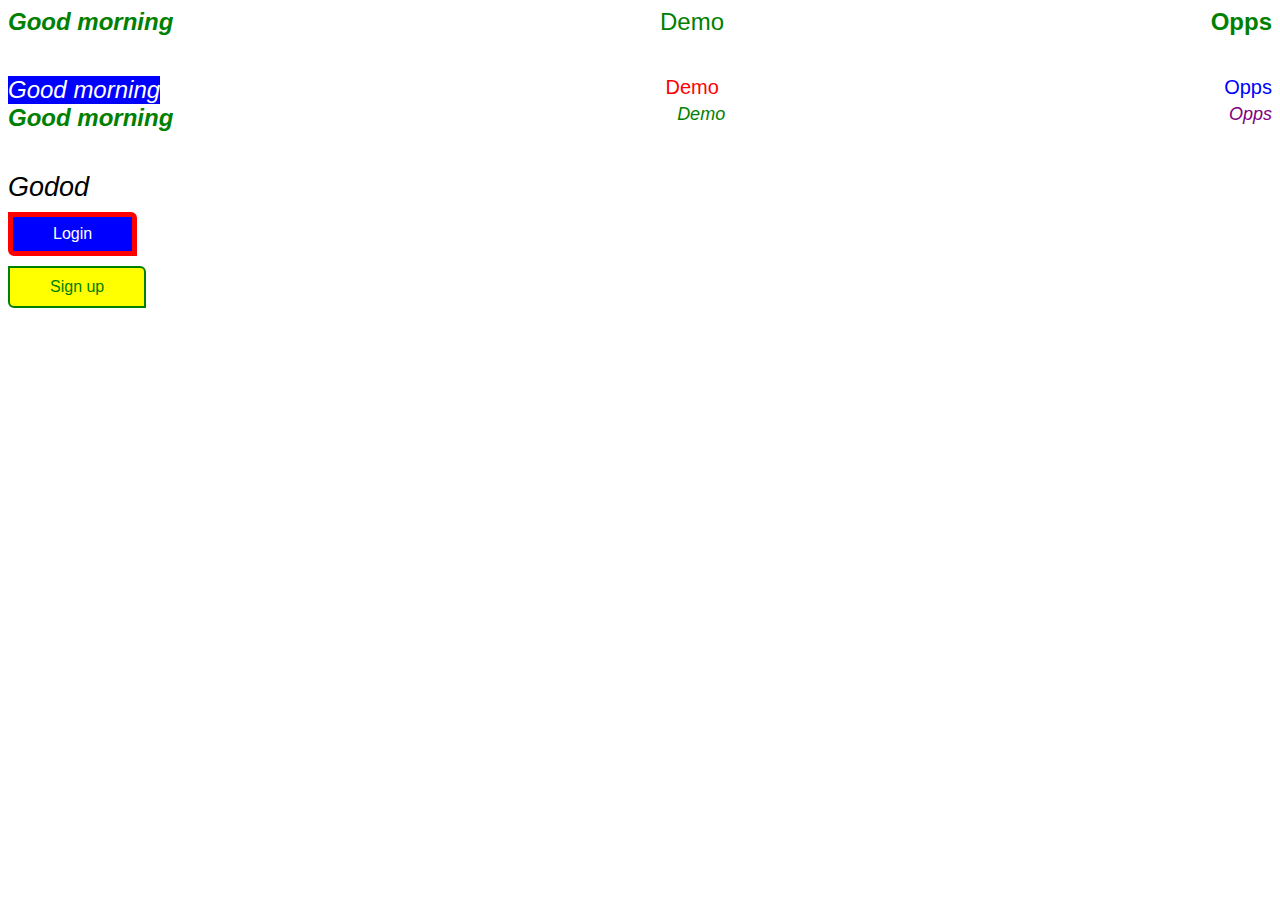
==== index.html @ f4ef398f "first commit" ====
<!DOCTYPE html>
<html lang="en">

<head>
    <meta charset="UTF-8">
    <meta http-equiv="X-UA-Compatible" content="IE=edge">
    <meta name="viewport" content="width=device-width, initial-scale=1.0">
    <link rel="text/css" href="eazzeyUI.css" />
    <script src="eazzeyUI.js"></script>
</head>

<body>
    <main id="app">
    </main>
    <script>
        var app = new EazzeyApp("#app", {
            body: Column({
                mainAxisAlignment: MainAxisAlignment.start,
                crossAxisAlignment: CrossAxisAlignment.start,
                children: [
                //////////////////
                Row({
                    mainAxisAlignment: MainAxisAlignment.spaceBetween,
                children:[
                Text("Good morning", {
                    style: TextStyle({
                        fontSize: 24,
                        color: Colors.green,
                        fontFamily: 'sans-serif',
                        fontStyle: FontStyle.Italic,
                        fontWeight: FontWeight.bold,
                    })
                    
                }),
               
                Text("Demo",
                {
                    style: TextStyle({
                        fontSize: 24,
                        color: Colors.green,
                        fontFamily: 'sans-serif',
                        fontStyle: FontStyle.Normal,
                        fontWeight: FontWeight.w300,
                    })
                    
                }),
                Text("Opps",
                {
                    style: TextStyle({
                        fontSize: 24,
                        color: Colors.green,
                        fontFamily: 'sans-serif',
                        fontStyle: FontStyle.Normal,
                        fontWeight: FontWeight.w600,
                    })
                    
                }
                ),
                ]},),
                SizedBox({
                  height: 40
                }),
                Row({
                    mainAxisAlignment: MainAxisAlignment.spaceBetween,
                children:[
                Text("Good morning", {
                    style: TextStyle({
                        fontSize: 24,
                        color: Colors.white,
                        backgroundColor: Colors.blue,
                        fontFamily: 'sans-serif',
                        fontStyle: FontStyle.Italic,
                        fontWeight: FontWeight.lighter,
                    })
                    
                }),
                Text("Demo",
                {
                    style: TextStyle({
                        fontSize: 20,
                        color: Colors.red,
                        fontFamily: 'sans-serif',
                        fontWeight: FontWeight.w400,
                    })
                    
                }
                ),
                Text("Opps",
                {
                    style: TextStyle({
                        fontSize: 20,
                        color: Colors.blue,
                        fontFamily: 'sans-serif',
                        fontWeight: FontWeight.w400,
                    })
                    
                }
                ),
                ]},),



//////////////////////////////
                Row({
                    mainAxisAlignment: MainAxisAlignment.spaceBetween,
                children:[
                Text("Good morning", {
                    style: TextStyle({
                        fontSize: 24,
                        color: Colors.green,
                        fontFamily: 'sans-serif',
                        fontStyle: FontStyle.Italic,
                        fontWeight: FontWeight.bold,
                    })
                    
                }),
                Text("Demo",{
                    style: TextStyle({
                        fontSize: 18,
                        color: Colors.green,
                        fontFamily: 'sans-serif',
                        fontStyle: FontStyle.Italic,
                        fontWeight: FontWeight.w400,
                    })
                    
                }),
                Text("Opps",
                {
                    style: TextStyle({
                        fontSize: 18,
                        color: Colors.purple,
                        fontFamily: 'sans-serif',
                        fontStyle: FontStyle.Italic,
                        fontWeight: FontWeight.w300,
                    })
                    
                }
                ),
                ]},
                ),
         
                SizedBox({
                    height: 40
                  }),

                SizedBox({
                height: 40,
                child: Text("Godod",
                {
                    style: TextStyle({
                        fontSize: 27,
                        fontFamily: 'sans-serif',
                        fontStyle: FontStyle.Italic,
                        fontWeight: FontWeight.w300,
                    })
                    
                }
                ),}),

            GestureDetector({
                onTap: function(){
                   alert("Hello");
                },
                child: Container({
                padding: EdgeInsets.symmetric({horizontal: 40, vertical: 8}),
                color:  Colors.blue,
                decoration: BoxDecoration({
                    borderRaduis: BorderRaduis.only({left: 6.0, right: 6.0}),
                    border: Border({
                        width: 5,
                        color: Colors.red,
                    })
                }),
                child: Text("Login",{
                    style: TextStyle({
                        fontSize: 16.0,
                        fontFamily: 'sans-serif',
                        fontWeight: FontWeight.w500,
                        color: Colors.white
                    })
                    
                })
            })
        }),
        SizedBox({
            height: 10.0
        }),
        Container({
            padding: EdgeInsets.symmetric({horizontal: 40, vertical: 10}),
            color:  Colors.yellow,
            decoration: BoxDecoration({
                borderRaduis: BorderRaduis.only({left: 6.0, right: 6.0}),
                border: Border({
                    width: 2,
                    color: Colors.green,
                })
            }),
            child: Text("Sign up",{
                style: TextStyle({
                    fontSize: 16.0,
                    fontFamily: 'sans-serif',
                    fontWeight: FontWeight.w500,
                    color: Colors.green
                })
                
            })
        })



                ]
            })
        });
        app.AddRoutes([
            {
                "to": "/",
                "path": "screens/home-screen.html"
            },
            {
                "to": "/services",
                "path": "services-screen.html"
            },
            {
                "to": "/aboutus",
                "path": "screens/aboutus-screen.html"
            },
            {
                "to": "/contact",
                "path": "contact-screen.html"
            },
        ])
        app.RenderUI(); 
    </script>
</body>

</html>
---- eazzeyUI.css ----
.column {
    background-color: blue;
    display: flex;
    flex-direction: column wrap;
    justify-content: space-evenly;
    height: 100vh;
    color: transparent;
    padding: auto;
    /* border: ;border-color: ;
    border-radius: ; */
    cursor: pointer;


}
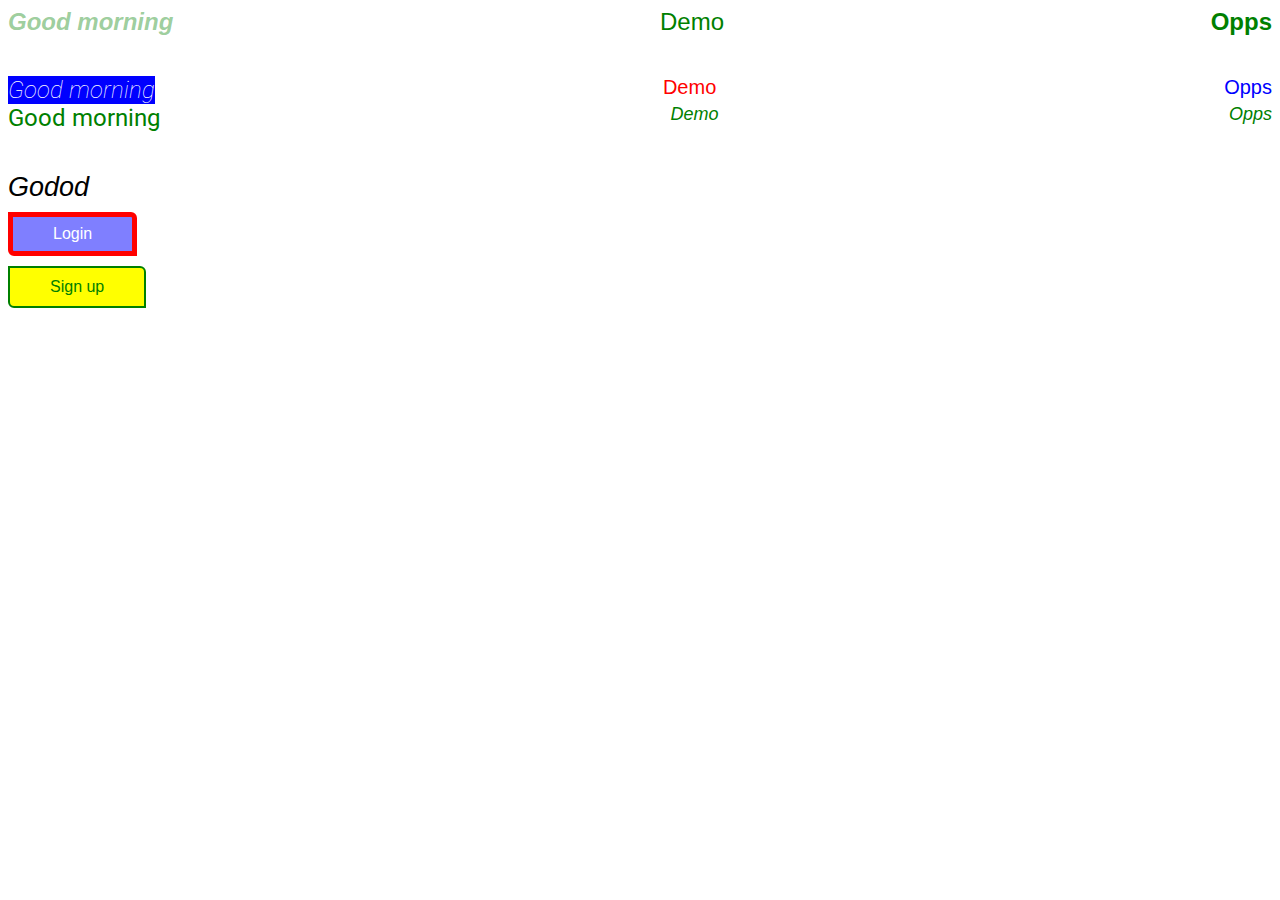
==== commit 91ec2184: "added WithOpacity function on Colors" ====
--- a/index.html
+++ b/index.html
@@ -6,6 +6,10 @@
     <meta http-equiv="X-UA-Compatible" content="IE=edge">
     <meta name="viewport" content="width=device-width, initial-scale=1.0">
     <link rel="text/css" href="eazzeyUI.css" />
+    <link rel="preconnect" href="https://fonts.googleapis.com">
+    <link rel="preconnect" href="https://fonts.gstatic.com" crossorigin>
+    <link href="https://fonts.googleapis.com/css2?family=Roboto:ital,wght@0,100;0,300;0,400;0,500;0,700;0,900;1,100;1,300;1,400;1,500;1,700;1,900&display=swap" rel="stylesheet">
+
     <script src="eazzeyUI.js"></script>
 </head>
 
@@ -18,193 +22,213 @@
                 mainAxisAlignment: MainAxisAlignment.start,
                 crossAxisAlignment: CrossAxisAlignment.start,
                 children: [
-                //////////////////
-                Row({
-                    mainAxisAlignment: MainAxisAlignment.spaceBetween,
-                children:[
-                Text("Good morning", {
-                    style: TextStyle({
-                        fontSize: 24,
-                        color: Colors.green,
-                        fontFamily: 'sans-serif',
-                        fontStyle: FontStyle.Italic,
-                        fontWeight: FontWeight.bold,
-                    })
-                    
-                }),
-               
-                Text("Demo",
-                {
-                    style: TextStyle({
-                        fontSize: 24,
-                        color: Colors.green,
-                        fontFamily: 'sans-serif',
-                        fontStyle: FontStyle.Normal,
-                        fontWeight: FontWeight.w300,
-                    })
-                    
-                }),
-                Text("Opps",
-                {
-                    style: TextStyle({
-                        fontSize: 24,
-                        color: Colors.green,
-                        fontFamily: 'sans-serif',
-                        fontStyle: FontStyle.Normal,
-                        fontWeight: FontWeight.w600,
-                    })
-                    
-                }
-                ),
-                ]},),
-                SizedBox({
-                  height: 40
-                }),
-                Row({
-                    mainAxisAlignment: MainAxisAlignment.spaceBetween,
-                children:[
-                Text("Good morning", {
-                    style: TextStyle({
-                        fontSize: 24,
-                        color: Colors.white,
-                        backgroundColor: Colors.blue,
-                        fontFamily: 'sans-serif',
-                        fontStyle: FontStyle.Italic,
-                        fontWeight: FontWeight.lighter,
-                    })
-                    
-                }),
-                Text("Demo",
-                {
-                    style: TextStyle({
-                        fontSize: 20,
-                        color: Colors.red,
-                        fontFamily: 'sans-serif',
-                        fontWeight: FontWeight.w400,
-                    })
-                    
-                }
-                ),
-                Text("Opps",
-                {
-                    style: TextStyle({
-                        fontSize: 20,
-                        color: Colors.blue,
-                        fontFamily: 'sans-serif',
-                        fontWeight: FontWeight.w400,
-                    })
-                    
-                }
-                ),
-                ]},),
-
-
-
-//////////////////////////////
-                Row({
-                    mainAxisAlignment: MainAxisAlignment.spaceBetween,
-                children:[
-                Text("Good morning", {
-                    style: TextStyle({
-                        fontSize: 24,
-                        color: Colors.green,
-                        fontFamily: 'sans-serif',
-                        fontStyle: FontStyle.Italic,
-                        fontWeight: FontWeight.bold,
-                    })
-                    
-                }),
-                Text("Demo",{
-                    style: TextStyle({
-                        fontSize: 18,
-                        color: Colors.green,
-                        fontFamily: 'sans-serif',
-                        fontStyle: FontStyle.Italic,
-                        fontWeight: FontWeight.w400,
-                    })
-                    
-                }),
-                Text("Opps",
-                {
-                    style: TextStyle({
-                        fontSize: 18,
-                        color: Colors.purple,
-                        fontFamily: 'sans-serif',
-                        fontStyle: FontStyle.Italic,
-                        fontWeight: FontWeight.w300,
-                    })
-                    
-                }
-                ),
-                ]},
-                ),
-         
-                SizedBox({
-                    height: 40
-                  }),
-
-                SizedBox({
-                height: 40,
-                child: Text("Godod",
-                {
-                    style: TextStyle({
-                        fontSize: 27,
-                        fontFamily: 'sans-serif',
-                        fontStyle: FontStyle.Italic,
-                        fontWeight: FontWeight.w300,
-                    })
-                    
-                }
-                ),}),
-
-            GestureDetector({
-                onTap: function(){
-                   alert("Hello");
-                },
-                child: Container({
-                padding: EdgeInsets.symmetric({horizontal: 40, vertical: 8}),
-                color:  Colors.blue,
-                decoration: BoxDecoration({
-                    borderRaduis: BorderRaduis.only({left: 6.0, right: 6.0}),
-                    border: Border({
-                        width: 5,
-                        color: Colors.red,
-                    })
-                }),
-                child: Text("Login",{
-                    style: TextStyle({
-                        fontSize: 16.0,
-                        fontFamily: 'sans-serif',
-                        fontWeight: FontWeight.w500,
-                        color: Colors.white
-                    })
-                    
-                })
-            })
-        }),
-        SizedBox({
-            height: 10.0
-        }),
-        Container({
-            padding: EdgeInsets.symmetric({horizontal: 40, vertical: 10}),
-            color:  Colors.yellow,
-            decoration: BoxDecoration({
-                borderRaduis: BorderRaduis.only({left: 6.0, right: 6.0}),
-                border: Border({
-                    width: 2,
-                    color: Colors.green,
-                })
-            }),
-            child: Text("Sign up",{
-                style: TextStyle({
-                    fontSize: 16.0,
-                    fontFamily: 'sans-serif',
-                    fontWeight: FontWeight.w500,
-                    color: Colors.green
-                })
-                
-            })
-        })
+                    //////////////////
+                    Row({
+                        mainAxisAlignment: MainAxisAlignment.spaceBetween,
+                        children: [
+                            GestureDetector({
+                                onTap: function () {
+                                    console.log("I love me");
+                                    alert("I love me alot");
+                                },
+                                onHover: function () {
+                                    alert("Hover is only on good morning!");
+                                },
+                                child: Text("Good morning", {
+                                    style: TextStyle({
+                                        fontSize: 24,
+                                        color: Colors.green.WithOpacity(0.4),
+                                        fontFamily: 'sans-serif',
+                                        fontStyle: FontStyle.Italic,
+                                        fontWeight: FontWeight.bold,
+                                    })
+
+                                }),
+
+                            }),
+
+                            Text("Demo",
+                                {
+                                    style: TextStyle({
+                                        fontSize: 24,
+                                        color: Colors.green,
+                                        fontFamily: 'sans-serif',
+                                        fontStyle: FontStyle.Normal,
+                                        fontWeight: FontWeight.w300,
+                                    })
+
+                                }),
+                            Text("Opps",
+                                {
+                                    style: TextStyle({
+                                        fontSize: 24,
+                                        color: Colors.green,
+                                        fontFamily: 'sans-serif',
+                                        fontStyle: FontStyle.Normal,
+                                        fontWeight: FontWeight.w600,
+                                    })
+
+                                }
+                            ),
+                        ]
+                    },),
+                    SizedBox({
+                        height: 40
+                    }),
+                    Row({
+                        mainAxisAlignment: MainAxisAlignment.spaceBetween,
+                        children: [
+                            Text("Good morning", {
+                                style: TextStyle({
+                                    fontSize: 24,
+                                    color: Colors.white,
+                                    backgroundColor: Colors.blue,
+                                    fontFamily: 'Roboto, sans-serif',
+                                    fontStyle: FontStyle.Italic,
+                                    fontWeight: FontWeight.lighter,
+                                })
+
+                            }),
+                            Text("Demo",
+                                {
+                                    style: TextStyle({
+                                        fontSize: 20,
+                                        color: Colors.red,
+                                        fontFamily: 'sans-serif',
+                                        fontWeight: FontWeight.w400,
+                                    })
+
+                                }
+                            ),
+                            Text("Opps",
+                                {
+                                    style: TextStyle({
+                                        fontSize: 20,
+                                        color: Colors.blue,
+                                        fontFamily: 'sans-serif',
+                                        fontWeight: FontWeight.w400,
+                                    })
+
+                                }
+                            ),
+                        ]
+                    },),
+
+
+
+                    //////////////////////////////
+                    Row({
+                        mainAxisAlignment: MainAxisAlignment.spaceBetween,
+                        children: [
+                            Text("Good morning", {
+                                style: TextStyle({
+                                    fontSize: 24,
+                                    color: Colors.green,
+                                    fontFamily: 'Roboto',
+                                    fontStyle: FontStyle.Normal,
+                                    fontWeight: FontWeight.w400,
+                                })
+
+                            }),
+                            Text("Demo", {
+                                style: TextStyle({
+                                    fontSize: 18,
+                                    color: Colors.green,
+                                    fontFamily: 'sans-serif',
+                                    fontStyle: FontStyle.Italic,
+                                    fontWeight: FontWeight.w400,
+                                })
+
+                            }),
+                            Text("Opps",
+                                {
+                                    style: TextStyle({
+                                        fontSize: 18,
+                                        color: Colors.purple,
+                                        fontFamily: 'sans-serif',
+                                        fontStyle: FontStyle.Italic,
+                                        fontWeight: FontWeight.w300,
+                                    })
+
+                                }
+                            ),
+                        ]
+                    },
+                    ),
+
+                    SizedBox({
+                        height: 40
+                    }),
+
+                    SizedBox({
+                        height: 40,
+                        child: Text("Godod",
+                            {
+                                style: TextStyle({
+                                    fontSize: 27,
+                                    fontFamily: 'sans-serif',
+                                    fontStyle: FontStyle.Italic,
+                                    fontWeight: FontWeight.w300,
+                                })
+
+                            }
+                        ),
+                    }),
+
+                    GestureDetector({
+                        onDoubleTap: function () {
+                            alert("Hello");
+                        },
+                        child: Container({
+                            padding: EdgeInsets.symmetric({ horizontal: 40, vertical: 8 }),
+                            color: Colors.blue.WithOpacity(0.5),
+                            decoration: BoxDecoration({
+                                borderRaduis: BorderRaduis.only({ left: 6.0, right: 6.0 }),
+                                border: Border({
+                                    width: 5,
+                                    color: Colors.red,
+                                })
+                            }),
+                            child: Text("Login", {
+                                style: TextStyle({
+                                    fontSize: 16.0,
+                                    fontFamily: 'sans-serif',
+                                    fontWeight: FontWeight.w500,
+                                    color: Colors.white
+                                })
+
+                            })
+                        })
+                    }),
+                    SizedBox({
+                        height: 10.0
+                    }),
+
+                    GestureDetector({
+                        onTap: function () {
+                            alert("Hi");
+                        },
+                        child: Container({
+                            padding: EdgeInsets.symmetric({ horizontal: 40, vertical: 10 }),
+                            color: Colors.yellow,
+                            decoration: BoxDecoration({
+                                borderRaduis: BorderRaduis.only({ left: 6.0, right: 6.0 }),
+                                border: Border({
+                                    width: 2,
+                                    color: Colors.green,
+                                })
+                            }),
+                            child: Text("Sign up", {
+                                style: TextStyle({
+                                    fontSize: 16.0,
+                                    fontFamily: 'sans-serif',
+                                    fontWeight: FontWeight.w500,
+                                    color: Colors.green
+                                })
+
+                            })
+                        })
+                    }),
 
 
 
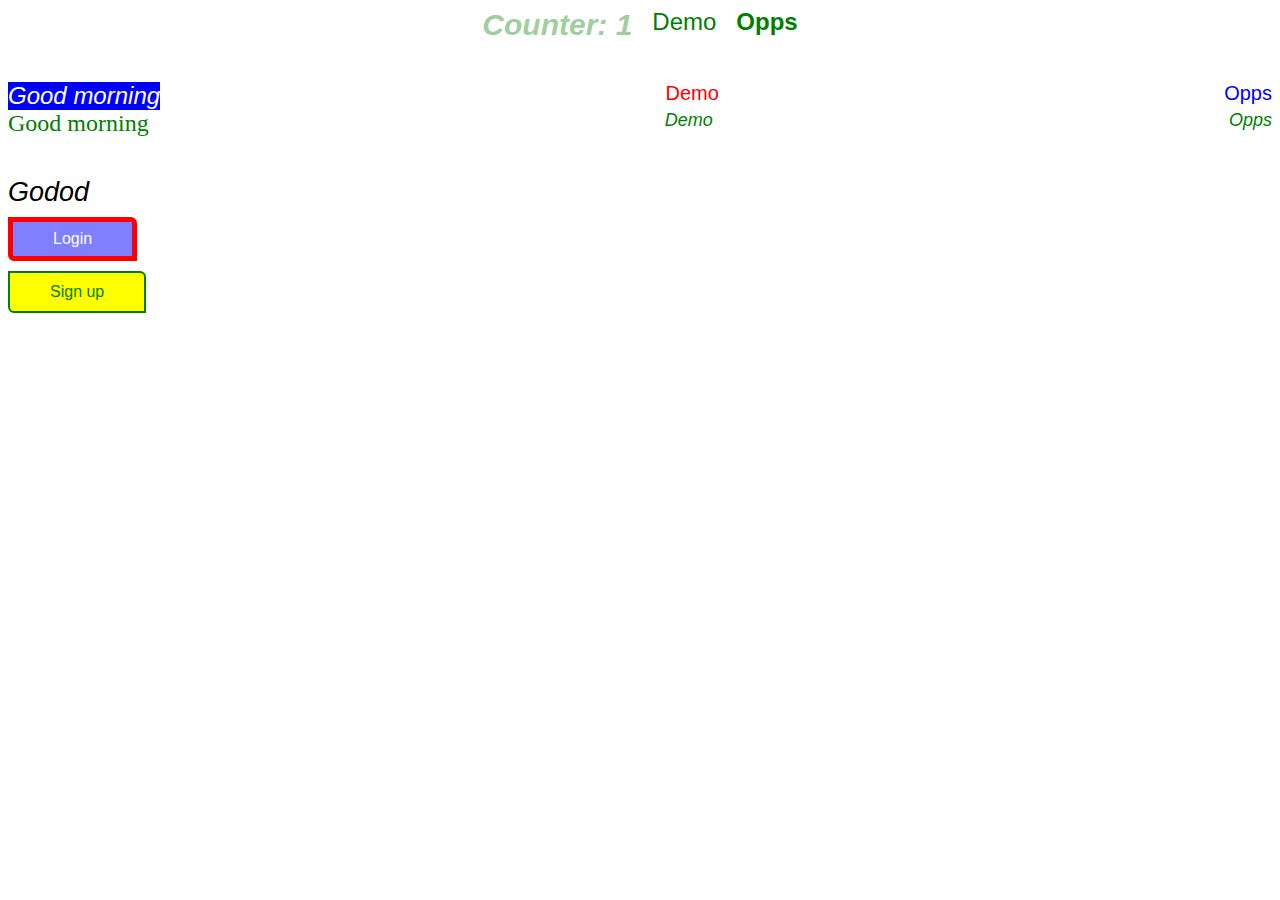
==== commit 7e27d722: "changed event rountin to FireStateRoutines when the document is fully loaded" ====
--- a/index.html
+++ b/index.html
@@ -8,7 +8,9 @@
     <link rel="text/css" href="eazzeyUI.css" />
     <link rel="preconnect" href="https://fonts.googleapis.com">
     <link rel="preconnect" href="https://fonts.gstatic.com" crossorigin>
-    <link href="https://fonts.googleapis.com/css2?family=Roboto:ital,wght@0,100;0,300;0,400;0,500;0,700;0,900;1,100;1,300;1,400;1,500;1,700;1,900&display=swap" rel="stylesheet">
+    <!-- <link
+        href="https://fonts.googleapis.com/css2?family=Roboto:ital,wght@0,100;0,300;0,400;0,500;0,700;0,900;1,100;1,300;1,400;1,500;1,700;1,900&display=swap"
+        rel="stylesheet"> -->
 
     <script src="eazzeyUI.js"></script>
 </head>
@@ -17,34 +19,74 @@
     <main id="app">
     </main>
     <script>
-        var app = new EazzeyApp("#app", {
-            body: Column({
+        // var player = document.querySelector("#player");
+        // document.querySelector("#play-overlay").style.width = player.clientHeight + "px;";
+        // // console.log(player);
+        // // setAttribute("style", "width: " + player.videoHeight + "px;");
+        // //////////////////////////////
+        // document.querySelector("#play-overlay").addEventListener('click', function () {
+        //     player.play();
+        //     document.querySelector("#play-overlay").style.display = "none";
+
+        // })
+
+
+        // document.querySelector("#player").addEventListener('click', function () {
+        //     if (player.paused) {
+        //         player.play();
+        //         document.querySelector("#play-overlay").style.display = "none";
+        //     } else {
+        //         player.pause();
+        //         document.querySelector("#play-overlay").style.display = "flex";
+        //         document.querySelector("#play-button").style.display = "none";
+        //     }
+        // })
+        var isPage1 = true;
+        var counter = 1;
+        var app = new EazzeyApp("#app", function () {
+
+            return Column({
                 mainAxisAlignment: MainAxisAlignment.start,
                 crossAxisAlignment: CrossAxisAlignment.start,
                 children: [
                     //////////////////
                     Row({
-                        mainAxisAlignment: MainAxisAlignment.spaceBetween,
+                        mainAxisAlignment: MainAxisAlignment.center,
                         children: [
-                            GestureDetector({
-                                onTap: function () {
-                                    console.log("I love me");
-                                    alert("I love me alot");
-                                },
-                                onHover: function () {
-                                    alert("Hover is only on good morning!");
-                                },
-                                child: Text("Good morning", {
-                                    style: TextStyle({
-                                        fontSize: 24,
-                                        color: Colors.green.WithOpacity(0.4),
-                                        fontFamily: 'sans-serif',
-                                        fontStyle: FontStyle.Italic,
-                                        fontWeight: FontWeight.bold,
-                                    })
-
-                                }),
-
+                            // GestureDetector({
+                            //     onTap: function () {
+                            //         console.log("I love me");
+                            //         alert("I love me alot");
+                            //     },
+                            //     onHover: function () {
+                            //         alert("Hover is only on good morning!");
+                            //     },
+                            //     child: Text("Counter: " + counter, {
+                            //         style: TextStyle({
+                            //             fontSize: 30,
+                            //             color: Colors.green.WithOpacity(0.4),
+                            //             fontFamily: 'sans-serif',
+                            //             fontStyle: FontStyle.Italic,
+                            //             fontWeight: FontWeight.bold,
+                            //         })
+
+                            //     }),
+
+                            // }),
+
+                            Text("Counter: " + counter, {
+                                style: TextStyle({
+                                    fontSize: 30,
+                                    color: Colors.green.WithOpacity(0.4),
+                                    fontFamily: 'sans-serif',
+                                    fontStyle: FontStyle.Italic,
+                                    fontWeight: FontWeight.bold,
+                                })
+
+                            }),
+
+                            SizedBox({
+                                width: 20,
                             }),
 
                             Text("Demo",
@@ -58,6 +100,11 @@
                                     })
 
                                 }),
+
+                            SizedBox({
+                                width: 20,
+                            }),
+
                             Text("Opps",
                                 {
                                     style: TextStyle({
@@ -113,9 +160,6 @@
                             ),
                         ]
                     },),
-
-
-
                     //////////////////////////////
                     Row({
                         mainAxisAlignment: MainAxisAlignment.spaceBetween,
@@ -177,7 +221,10 @@
 
                     GestureDetector({
                         onDoubleTap: function () {
-                            alert("Hello");
+                            // alert("Hello");
+                            console.log(myText);
+                            myText = "Hello!!!!";
+                            console.log(myText);
                         },
                         child: Container({
                             padding: EdgeInsets.symmetric({ horizontal: 40, vertical: 8 }),
@@ -207,6 +254,12 @@
                     GestureDetector({
                         onTap: function () {
                             alert("Hi");
+                            // setState(function () {
+                            //     isPage1 = false;
+                            // })
+                            console.log("Hi!!!!");
+                            counter++;
+
                         },
                         child: Container({
                             padding: EdgeInsets.symmetric({ horizontal: 40, vertical: 10 }),
@@ -233,8 +286,8 @@
 
 
                 ]
-            })
-        });
+            });
+        })
         app.AddRoutes([
             {
                 "to": "/",
@@ -253,7 +306,7 @@
                 "path": "contact-screen.html"
             },
         ])
-        app.RenderUI(); 
+        app.init();
     </script>
 </body>
 
--- a/eazzeyUI.css
+++ b/eazzeyUI.css
@@ -3,12 +3,16 @@
     display: flex;
     flex-direction: column wrap;
     justify-content: space-evenly;
+    justify-self: center;
     height: 100vh;
     color: transparent;
     padding: auto;
     /* border: ;border-color: ;
     border-radius: ; */
     cursor: pointer;
+    position: absolute;
+    z-index: 1;
+    top: 40px;
 
 
 }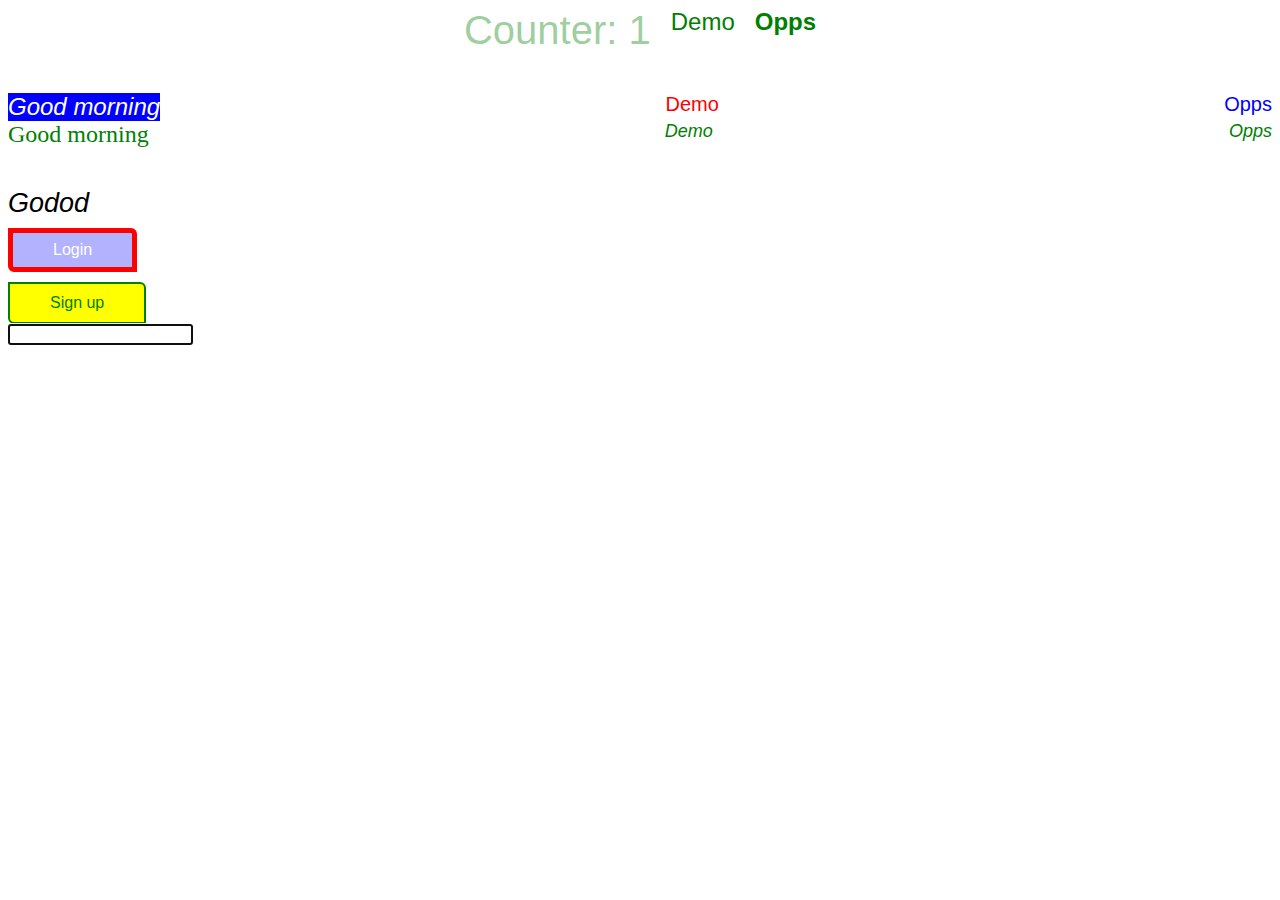
==== commit 205999da: "worked on change event on TextField and Default HTML Fonts" ====
--- a/index.html
+++ b/index.html
@@ -44,7 +44,7 @@
         var isPage1 = true;
         var counter = 1;
         var app = new EazzeyApp("#app", function () {
-
+            // onDoubleTap = null,
             return Column({
                 mainAxisAlignment: MainAxisAlignment.start,
                 crossAxisAlignment: CrossAxisAlignment.start,
@@ -53,37 +53,28 @@
                     Row({
                         mainAxisAlignment: MainAxisAlignment.center,
                         children: [
-                            // GestureDetector({
-                            //     onTap: function () {
-                            //         console.log("I love me");
-                            //         alert("I love me alot");
-                            //     },
-                            //     onHover: function () {
-                            //         alert("Hover is only on good morning!");
-                            //     },
-                            //     child: Text("Counter: " + counter, {
-                            //         style: TextStyle({
-                            //             fontSize: 30,
-                            //             color: Colors.green.WithOpacity(0.4),
-                            //             fontFamily: 'sans-serif',
-                            //             fontStyle: FontStyle.Italic,
-                            //             fontWeight: FontWeight.bold,
-                            //         })
-
-                            //     }),
-
-                            // }),
-
-                            Text("Counter: " + counter, {
-                                style: TextStyle({
-                                    fontSize: 30,
-                                    color: Colors.green.WithOpacity(0.4),
-                                    fontFamily: 'sans-serif',
-                                    fontStyle: FontStyle.Italic,
-                                    fontWeight: FontWeight.bold,
-                                })
-
-                            }),
+                            GestureDetector({
+                                onTap: function () {
+                                    console.log("I love me");
+                                    alert("I love me alot");
+                                },
+                                // onLeave: function () {
+                                //     alert("I have left the element");
+                                // },
+                                child: Text("Counter: " + counter, {
+                                    style: TextStyle({
+                                        fontSize: 40,
+                                        color: Colors.green.WithOpacity(0.4),
+                                        fontFamily: Fonts.arial,
+                                        fontStyle: FontStyle.lighter,
+                                        fontWeight: FontWeight.w100,
+                                    })
+
+                                }),
+
+                            }),
+
+
 
                             SizedBox({
                                 width: 20,
@@ -221,14 +212,11 @@
 
                     GestureDetector({
                         onDoubleTap: function () {
-                            // alert("Hello");
-                            console.log(myText);
-                            myText = "Hello!!!!";
-                            console.log(myText);
+                            alert("Hello");
                         },
                         child: Container({
                             padding: EdgeInsets.symmetric({ horizontal: 40, vertical: 8 }),
-                            color: Colors.blue.WithOpacity(0.5),
+                            color: Colors.blue.WithOpacity(0.3),
                             decoration: BoxDecoration({
                                 borderRaduis: BorderRaduis.only({ left: 6.0, right: 6.0 }),
                                 border: Border({
@@ -282,6 +270,13 @@
                             })
                         })
                     }),
+
+                    TextField({
+                        autofocus: true,
+                        onChanged: function (event) {
+                            console.log(event.target.value);
+                        }
+                    })
 
 
 
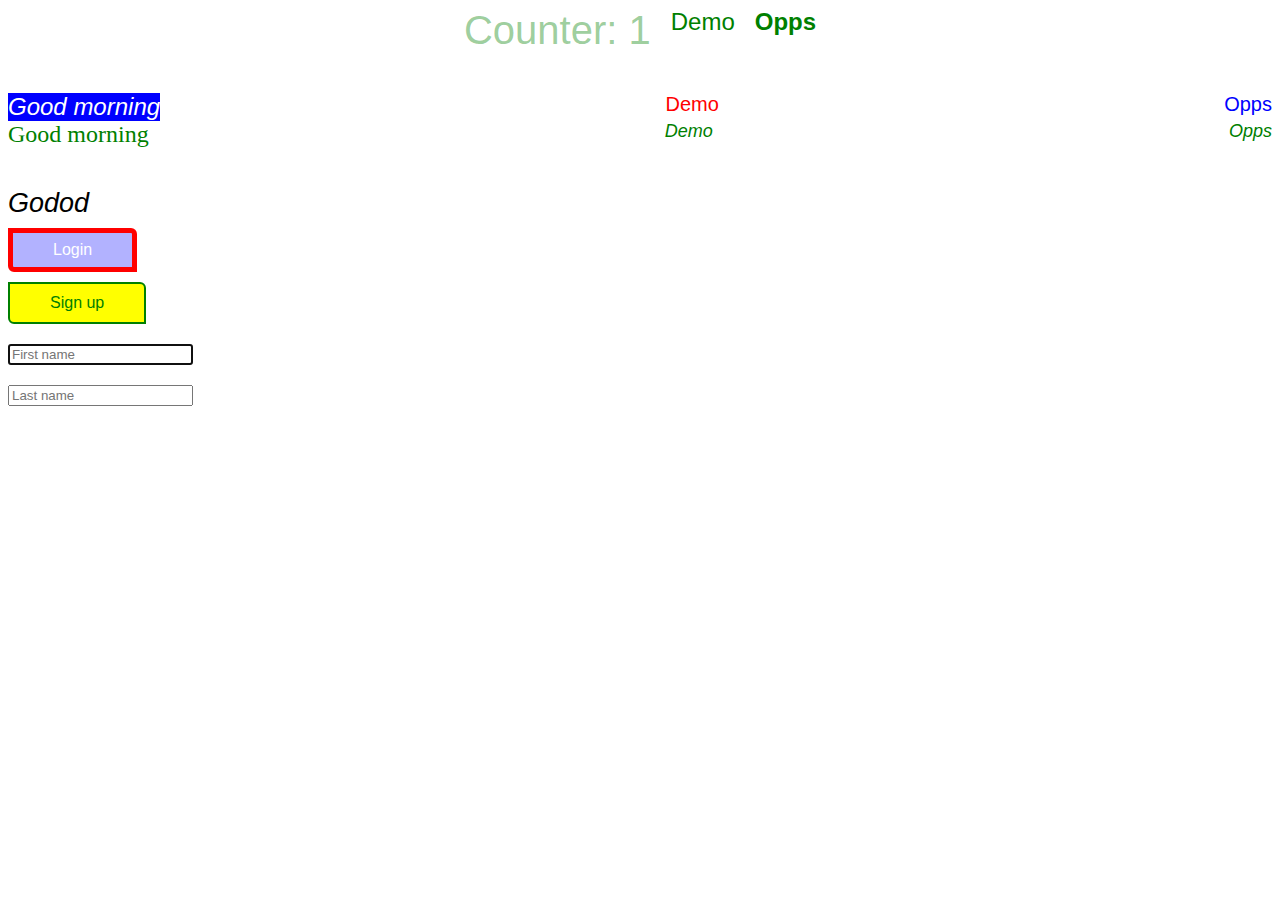
==== commit d748580c: "Worked on change TextField change event and hintText" ====
--- a/index.html
+++ b/index.html
@@ -270,13 +270,25 @@
                             })
                         })
                     }),
+                    SizedBox({ height: 20 }),
 
                     TextField({
                         autofocus: true,
-                        onChanged: function (event) {
-                            console.log(event.target.value);
+                        hintText: "First name",
+                        onChanged: function (val) {
+                            console.log(val);
                         }
-                    })
+                    }),
+                    SizedBox({ height: 20 }),
+
+                    TextField({
+                        autofocus: true,
+                        hintText: "Last name",
+                        onChanged: function (val) {
+                            console.log(val);
+                        }
+                    }),
+                    SizedBox({ height: 20 }),
 
 
 
